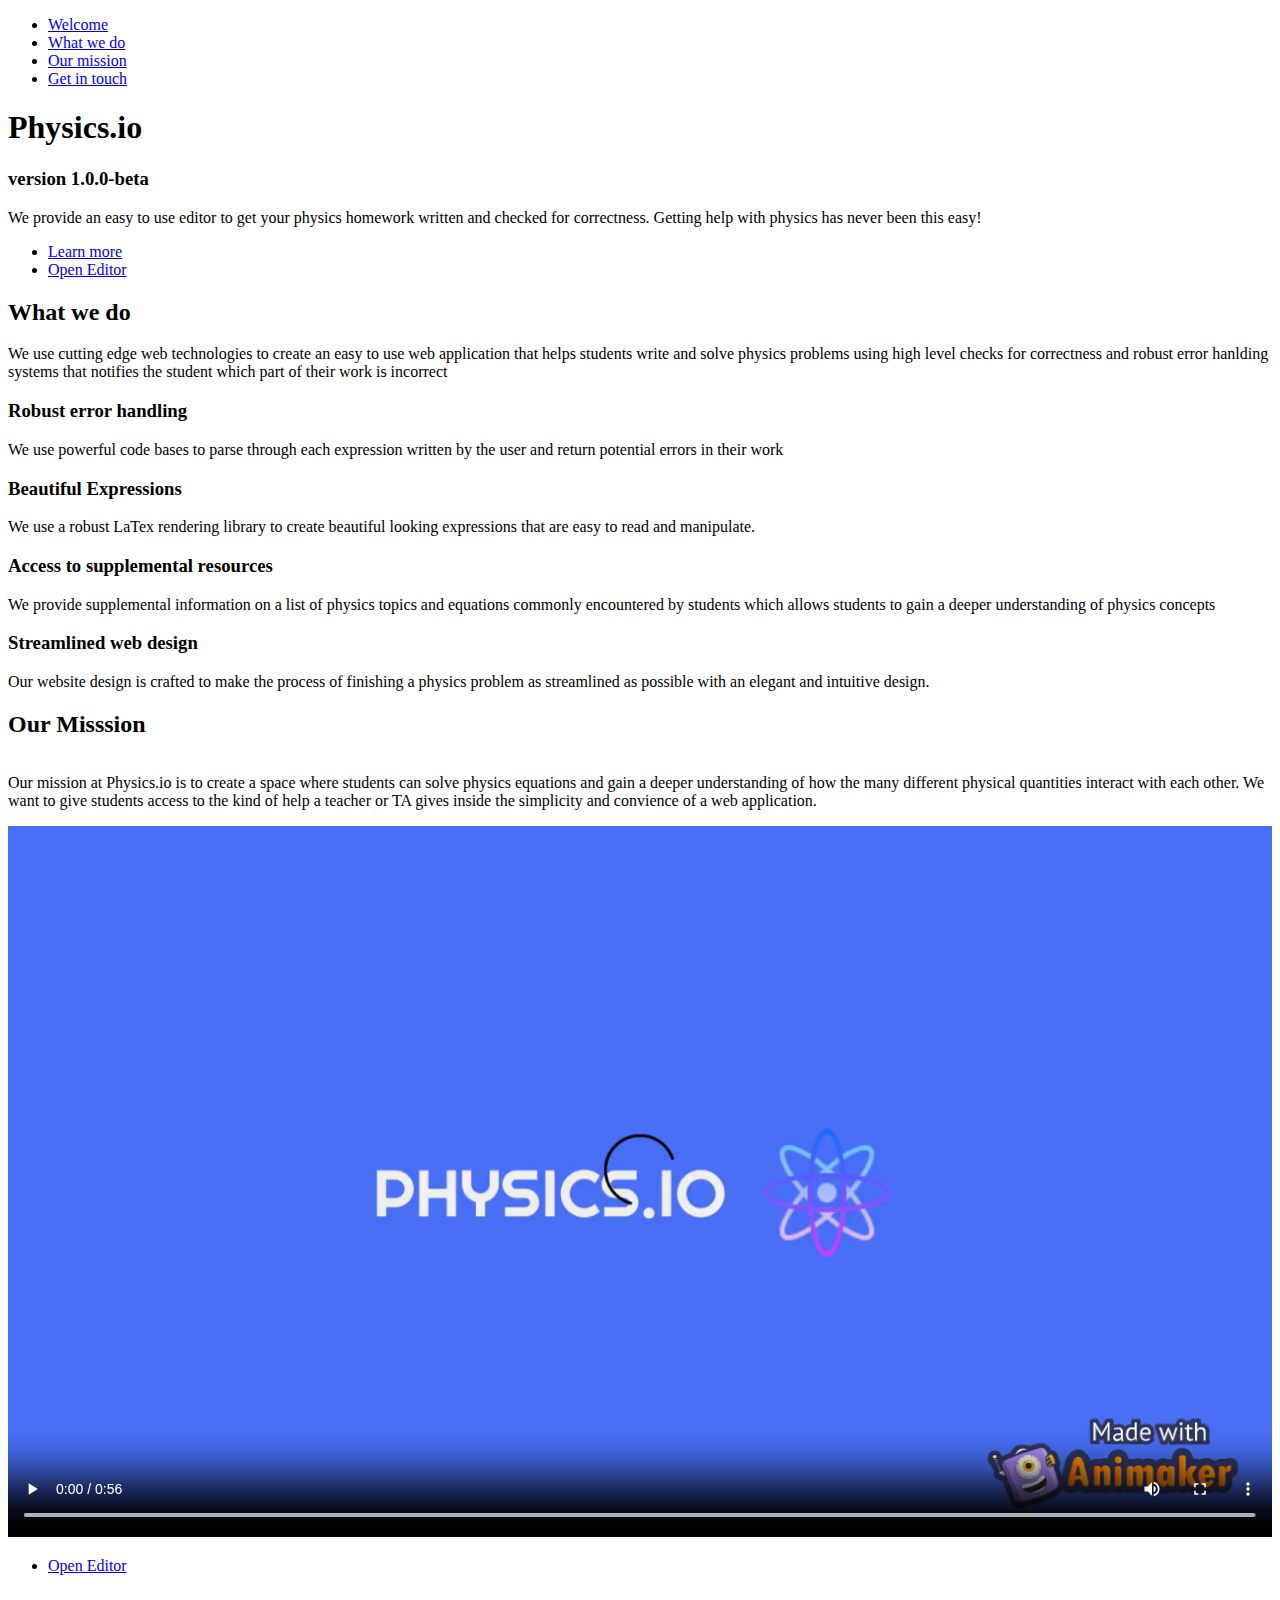
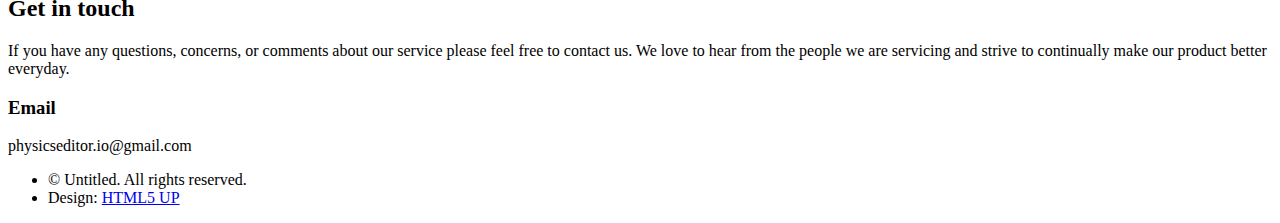
==== index.html @ 3997ac7f "adding promo video to website" ====
<!DOCTYPE HTML>
<!--
	Hyperspace by HTML5 UP
	html5up.net | @ajlkn
	Free for personal and commercial use under the CCA 3.0 license (html5up.net/license)
-->
<html>
	<head>
		<!-- Global site tag (gtag.js) - Google Analytics -->
		<script async src="https://www.googletagmanager.com/gtag/js?id=UA-178867755-1"></script>
		<script>
		window.dataLayer = window.dataLayer || [];
		function gtag(){dataLayer.push(arguments);}
		gtag('js', new Date());

		gtag('config', 'UA-178867755-1');
		</script>
		<title>Physics.io</title>
		<link rel="icon" type="image/png" href="images/physicsicon.png"> 
		<meta charset="utf-8" />
		<meta name="viewport" content="width=device-width, initial-scale=1, user-scalable=no" />
		<link rel="stylesheet" href="assets/css/main.css" />
		<noscript><link rel="stylesheet" href="assets/css/noscript.css" /></noscript>
	</head>
	<body class="is-preload">

		<!-- Sidebar -->
			<section id="sidebar">
				<div class="inner">
					<nav>
						<ul>
							<li><a href="#intro">Welcome</a></li>
							<li><a href="#one">What we do</a></li>
							<li><a href="#two">Our mission</a></li>
							<li><a href="#three">Get in touch</a></li>
						</ul>
					</nav>
				</div>
			</section>

		<!-- Wrapper -->
			<div id="wrapper">

				<!-- Intro -->
					<section id="intro" class="wrapper style1 fullscreen fade-up">
						<div class="inner">
                            <h1>Physics.io</h1>
                            <h3>version 1.0.0-beta</h3>
							<p>We provide an easy to use editor to get your physics homework written and checked for correctness. Getting help with physics has never been this easy!</p>
							<ul class="actions">
                                <li><a href="#one" class="button scrolly">Learn more</a></li>
                                <li><a href="editor.html" class="button primary">Open Editor</a></li>
							</ul>
						</div>
					</section>

                <!-- Two -->
					<section id="one" class="wrapper fullscreen style3 fade-up">
						<div class="inner">
							<h2>What we do</h2>
							<p>We use cutting edge web technologies to create an easy to use web application that helps students write and solve physics problems using high level checks for correctness and robust error hanlding systems that notifies the student which part of their work is incorrect</p>
                            <div class="features">
								<section>
									<span class="icon solid major fa-code"></span>
									<h3>Robust error handling</h3>
									<p>We use powerful code bases to parse through each expression written by the user and return potential errors in their work</p>
								</section>
								<section>
									<span class="icon solid major fa-gem"></span>
									<h3>Beautiful Expressions</h3>
									<p>We use a robust LaTex rendering library to create beautiful looking expressions that are easy to read and manipulate.</p>
								</section>
								<section>
									<span class="icon solid major fa-link"></span>
									<h3>Access to supplemental resources</h3>
									<p>We provide supplemental information on a list of physics topics and equations commonly encountered by students which allows students to gain a deeper understanding of physics concepts</p>
								</section>
								<section>
									<span class="icon solid major fa-desktop"></span>
									<h3>Streamlined web design</h3>
									<p>Our website design is crafted to make the process of finishing a physics problem as streamlined as possible with an elegant and intuitive design.</p>
								</section>
                            </div>
						</div>
                    </section>
                        
				<!-- One -->
				<section id="two" class="wrapper fullscreen style2 spotlights">
					<section>
						<div class="content">
							<div class="inner">
								<h2>Our Misssion</h2>
								<div style="display: inline-block;">
									<p>Our mission at Physics.io is to create a space where students can solve physics equations and gain a deeper understanding of how the many different physical quantities interact with each other. We want to give students access to the kind of help a teacher or TA gives inside the simplicity and convience of a web application.</p>
								</div>
								<div style="display: inline-block;">
									<video width="100%" controls>
										<source src="images/physicsiopromo.mp4" type="video/mp4">
										Your browser does not support the video tag.
									</video>
								</div>
								<ul class="actions">
									<li><a href="editor.html" class="button primary">Open Editor</a></li>
								</ul>
							</div>
						</div>
					</section>
				</section>

				<!-- Three -->
					<section id="three" class="wrapper style1 fade-up">
						<div class="inner">
							<h2>Get in touch</h2>
							<p>If you have any questions, concerns, or comments about our service please feel free to contact us. We love to hear from the people we are servicing and strive to continually make our product better everyday.</p>
							<h3>Email</h3>
							<a>physicseditor.io@gmail.com</a>
							<!--
							<div class="split style1">
								<section>
									<form method="post" action="#">
										<div class="fields">
											<div class="field half">
												<label for="name">Name</label>
												<input type="text" name="name" id="name" />
											</div>
											<div class="field half">
												<label for="email">Email</label>
												<input type="text" name="email" id="email" />
											</div>
											<div class="field">
												<label for="message">Message</label>
												<textarea name="message" id="message" rows="5"></textarea>
											</div>
										</div>
										<ul class="actions">
											<li><a href="" class="button submit">Send Message</a></li>
										</ul>
									</form>
								</section>
								<section>
									<ul class="contact">
										<li>
											<h3>Email</h3>
											<a href="#">physicseditor.io@gmail.com</a>
										</li>
										<li>
											<h3>Phone</h3>
											<span>(000) 000-0000</span>
										</li>
										<li>
											<h3>Social</h3>
											<ul class="icons">
												<li><a href="#" class="icon brands fa-twitter"><span class="label">Twitter</span></a></li>
												<li><a href="#" class="icon brands fa-facebook-f"><span class="label">Facebook</span></a></li>
												<li><a href="#" class="icon brands fa-github"><span class="label">GitHub</span></a></li>
												<li><a href="#" class="icon brands fa-instagram"><span class="label">Instagram</span></a></li>
												<li><a href="#" class="icon brands fa-linkedin-in"><span class="label">LinkedIn</span></a></li>
											</ul>
										</li>
									</ul>
								</section>
							</div>
							-->
						</div>
					</section>

			</div>

		<!-- Footer -->
			<footer id="footer" class="wrapper style1-alt">
				<div class="inner">
					<ul class="menu">
						<li>&copy; Untitled. All rights reserved.</li><li>Design: <a href="http://html5up.net">HTML5 UP</a></li>
					</ul>
				</div>
			</footer>

		<!-- Scripts -->
			<script src="assets/js/jquery.min.js"></script>
			<script src="assets/js/jquery.scrollex.min.js"></script>
			<script src="assets/js/jquery.scrolly.min.js"></script>
			<script src="assets/js/browser.min.js"></script>
			<script src="assets/js/breakpoints.min.js"></script>
			<script src="assets/js/util.js"></script>
			<script src="assets/js/main.js"></script>

	</body>
</html>
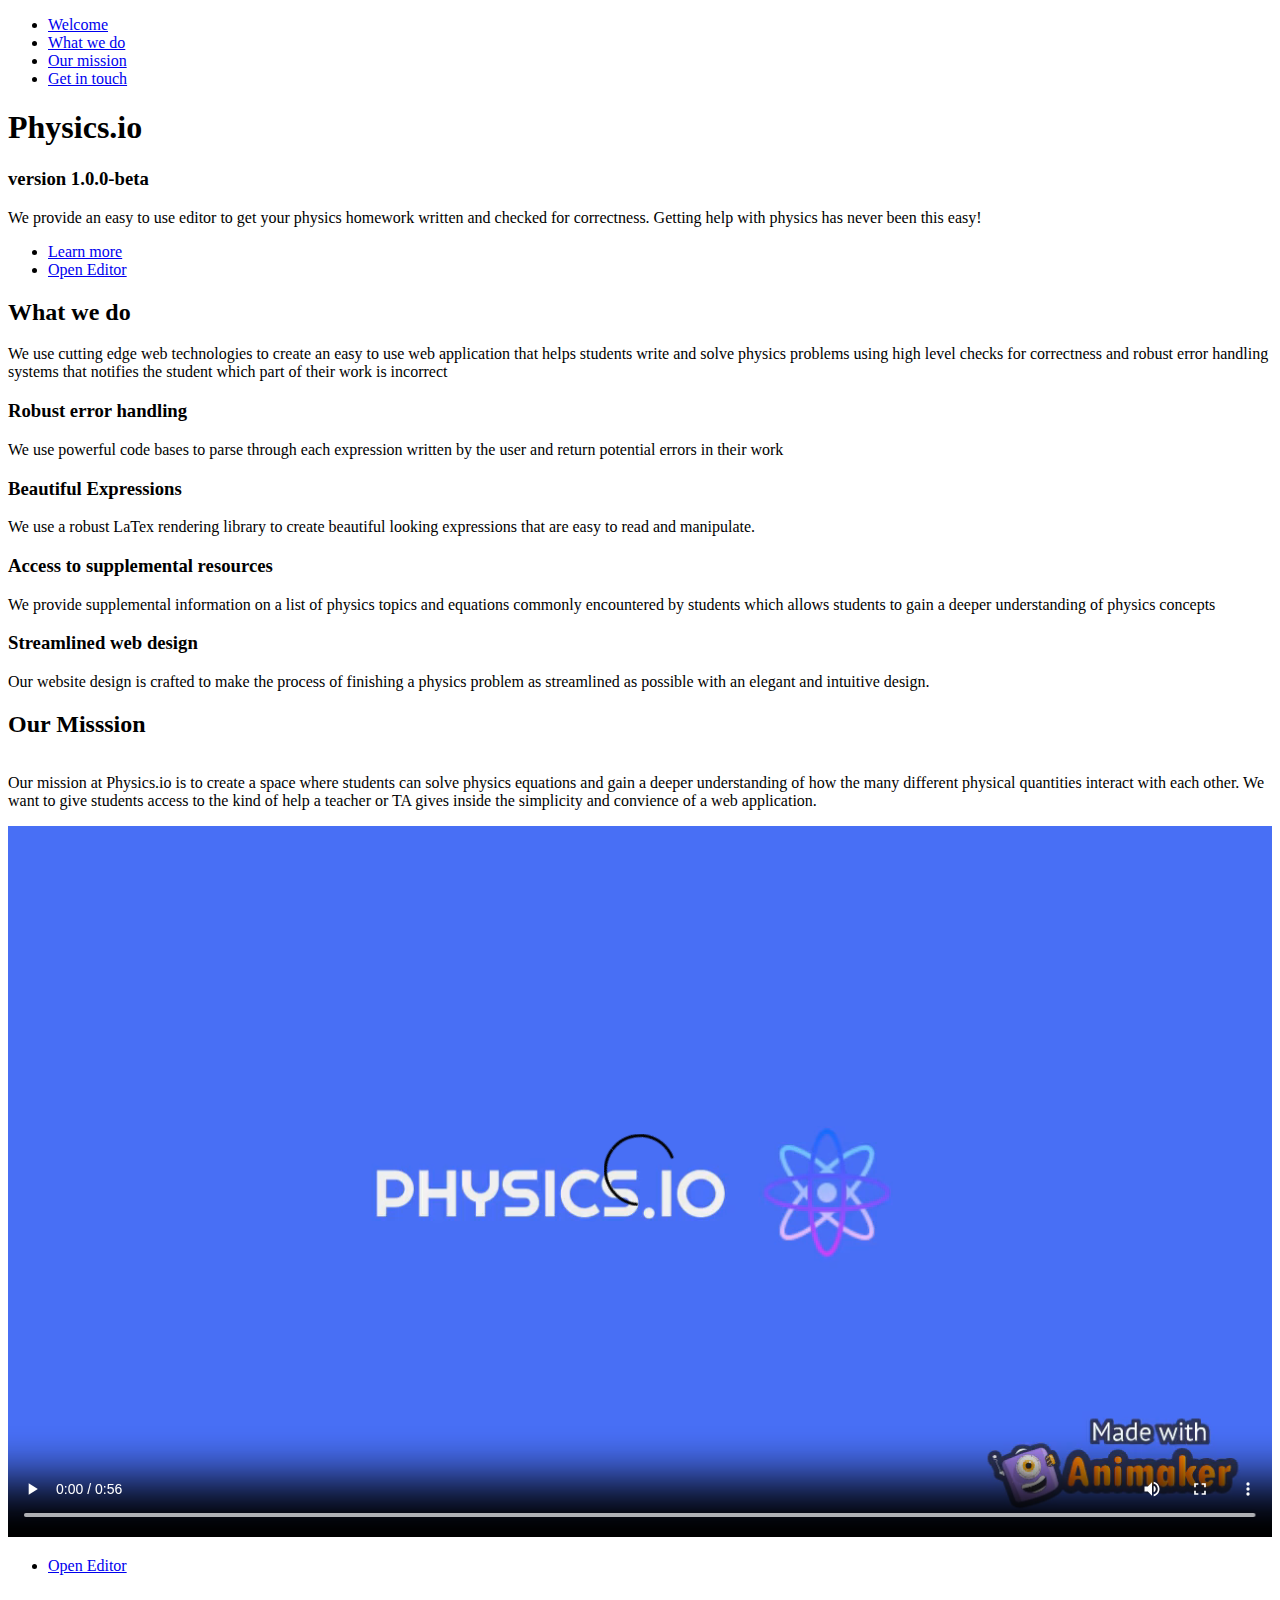
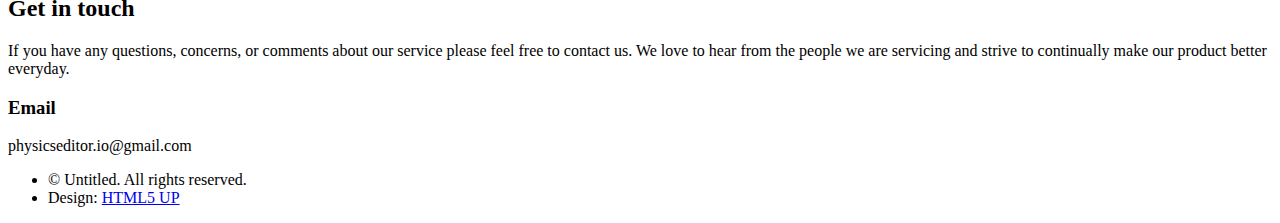
==== commit d5b6e78d: "fixing typos" ====
--- a/index.html
+++ b/index.html
@@ -58,7 +58,7 @@
 					<section id="one" class="wrapper fullscreen style3 fade-up">
 						<div class="inner">
 							<h2>What we do</h2>
-							<p>We use cutting edge web technologies to create an easy to use web application that helps students write and solve physics problems using high level checks for correctness and robust error hanlding systems that notifies the student which part of their work is incorrect</p>
+							<p>We use cutting edge web technologies to create an easy to use web application that helps students write and solve physics problems using high level checks for correctness and robust error handling systems that notifies the student which part of their work is incorrect</p>
                             <div class="features">
 								<section>
 									<span class="icon solid major fa-code"></span>
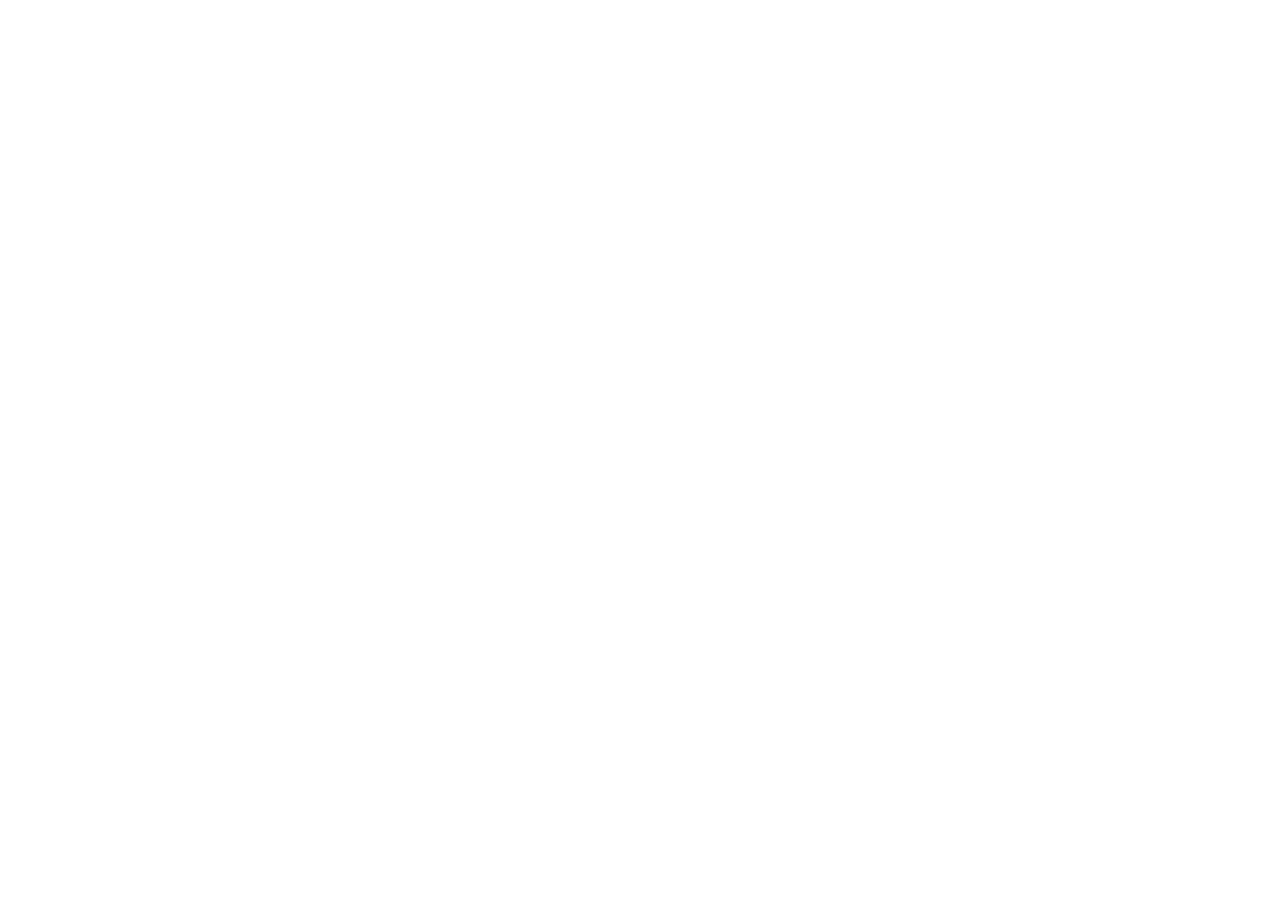
==== commit 7de33920: "changing name to physicshw and rerouting to bluehost site" ====
--- a/index.html
+++ b/index.html
@@ -6,7 +6,10 @@
 -->
 <html>
 	<head>
-		<!-- Global site tag (gtag.js) - Google Analytics -->
+		<script>
+			window.location.href = "http://physicshw.com/index.html";
+		</script>
+		<!-- Global site tag (gtag.js) - Google Analytics
 		<script async src="https://www.googletagmanager.com/gtag/js?id=UA-178867755-1"></script>
 		<script>
 		window.dataLayer = window.dataLayer || [];
@@ -14,8 +17,8 @@
 		gtag('js', new Date());
 
 		gtag('config', 'UA-178867755-1');
-		</script>
-		<title>Physics.io</title>
+		</script>-->
+		<title>Physicshw</title>
 		<link rel="icon" type="image/png" href="images/physicsicon.png"> 
 		<meta charset="utf-8" />
 		<meta name="viewport" content="width=device-width, initial-scale=1, user-scalable=no" />
@@ -44,7 +47,7 @@
 				<!-- Intro -->
 					<section id="intro" class="wrapper style1 fullscreen fade-up">
 						<div class="inner">
-                            <h1>Physics.io</h1>
+                            <h1>Physicshw</h1>
                             <h3>version 1.0.0-beta</h3>
 							<p>We provide an easy to use editor to get your physics homework written and checked for correctness. Getting help with physics has never been this easy!</p>
 							<ul class="actions">
@@ -91,7 +94,7 @@
 							<div class="inner">
 								<h2>Our Misssion</h2>
 								<div style="display: inline-block;">
-									<p>Our mission at Physics.io is to create a space where students can solve physics equations and gain a deeper understanding of how the many different physical quantities interact with each other. We want to give students access to the kind of help a teacher or TA gives inside the simplicity and convience of a web application.</p>
+									<p>Our mission at Physicshw is to create a space where students can solve physics equations and gain a deeper understanding of how the many different physical quantities interact with each other. We want to give students access to the kind of help a teacher or TA gives inside the simplicity and convience of a web application.</p>
 								</div>
 								<div style="display: inline-block;">
 									<video width="100%" controls>
